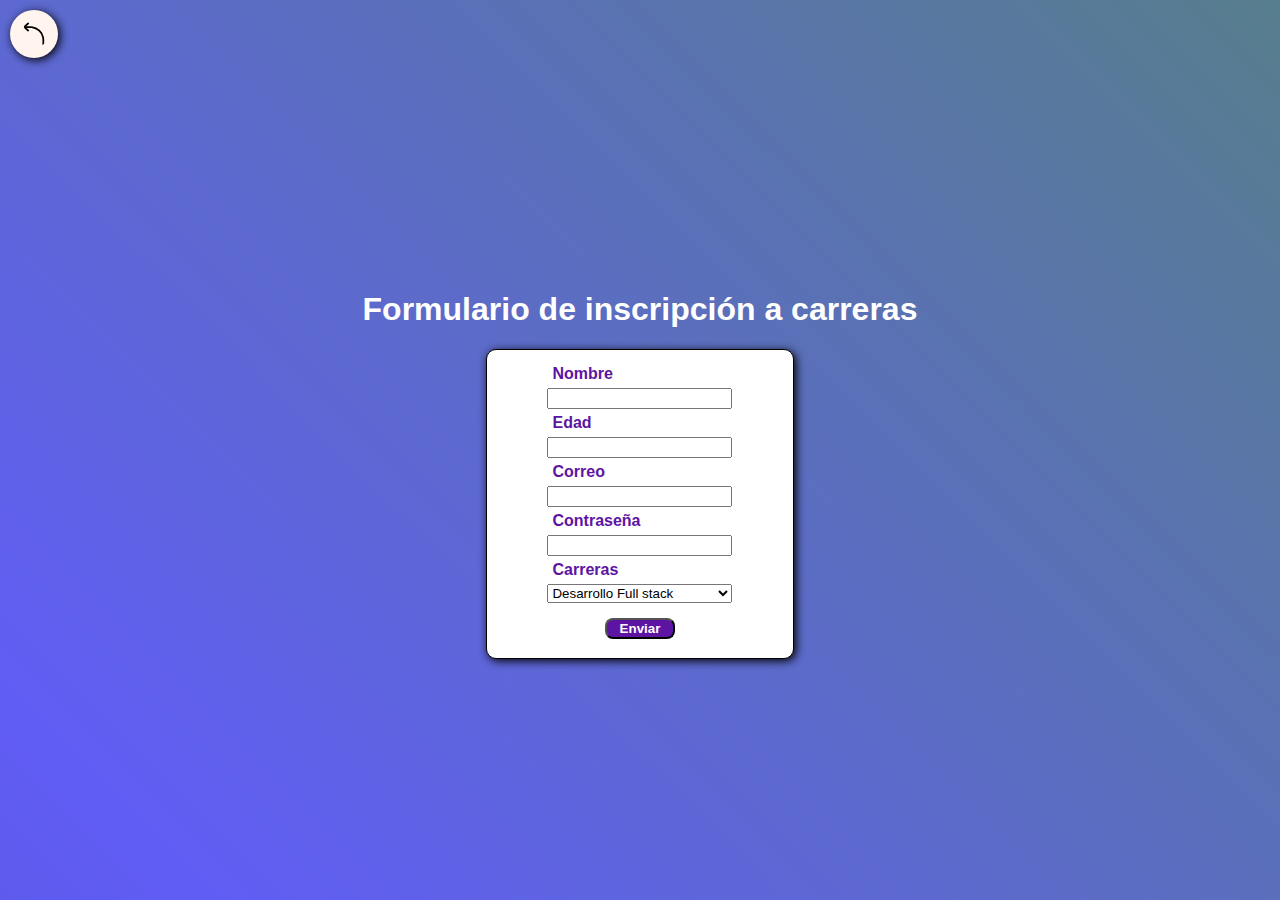
==== pages/inscripcion.html @ c0c810a4 "suba de archivos" ====
<!DOCTYPE html>
<html lang="en">

<head>
    <meta charset="UTF-8">
    <meta name="viewport" content="width=device-width, initial-scale=1.0">
    <title>INSCRIPCION</title>
    <link rel="stylesheet" href="../css/styles.css">
    <link rel="icon" href="../assets/images/its-logo.png" type="image/x-icon">
</head>

<body>


    <a href="../index.html" title="volver a la pagina principal">
        <img src="../assets/icons/arrow.svg" alt="arrow" class="arrow">
    </a>

    <div class="estilos-generales">
        <h1>Formulario de inscripción a carreras</h1>
        <div class="form-container">
            <form id="formulario" action="/submit" method="post">
                <label for="nombre">Nombre </label>
                <input type="text" id="nombre" name="nombre">

                <label for="edad">Edad </label>
                <input type="number" id="edad" name="edad">

                <label for="correo">Correo</label>
                <input type="text" id="correo" name="correo">

                <label for="contraseña">Contraseña</label>
                <input type="password" id="contraseña" name="contraseña">


                <label for="opciones">Carreras </label>
                <select id="opciones" name="opciones"></select>

                <div class="button">
                    <button type="submit">Enviar</button>
                </div>
            </form>
        </div>
    </div>
    <script src="../js/formulario-inscripcion.js"></script>
</body>

</html>
---- css/styles.css ----
:root {
    --fondo-primario: rgb(56, 47, 131);
    --fondo-secundario: rgba(56, 52, 243, 0.795);
    --fondo-terciario: rgba(44, 116, 56, 0.822);
    --fondo-negro: black;
    --texto-blanco: #fff;
    --fondo-blanco: rgb(255, 255, 255);
    --texto-negro: black;
}

body {
    display: flex;
    justify-content: center;
    align-items: center;
    height: 100vh;
    margin: 0;
    width: 100%;
    color: var(--texto-blanco);
    background: linear-gradient(45deg,
            var(--fondo-primario),
            var(--fondo-secundario),
            var(--fondo-terciario),
            var(--fondo-negro));
    background-size: 400% 400%;
    position: relative;
    animation: cambiar-fondo 10s ease-in-out infinite;
}

@keyframes cambiar-fondo {
    0% {
        background-position: 0 50%;
    }

    50% {
        background-position: 100% 50%;
    }

    100% {
        background-position: 0 50%;
    }
}

.contenedor-contenido {
    display: flex;
    justify-content: center;
    align-items: center;
    height: 80%;
    width: 70%;
    background-color: var(--fondo-blanco);
    border-radius: 15px;
    position: relative;
}

.computadora-fondo {
    position: absolute;
    left: 0;
    height: 100%;
    width: 40%;
    filter: blur(0px);
    z-index: 0;
    background-image: url('../assets/images/computadora-fondo.jpg');
    background-position: center;
    border-radius: 10px 0px 0px 10px;
}


/* ncluye tanto el logo como el menú */
.ubicacion-logo-menu {
    display: flex;
    justify-content: space-between;
    align-items: center;
    width: 90%;
    padding: 10px;
    position: absolute;
    top: 0;
    left: 0;
    padding-top: 15px;
}

.menu-container {
    display: flex;
    align-items: center;
}

.lista-menu {
    display: flex;
    flex-direction: row;
    gap: 20px;
    font-family: 'Roboto', sans-serif;
    list-style: none;
    color: var(--texto-blanco);

}

.lista-menu li a {
    text-decoration: none;
    color: rgb(7, 151, 31);
    font-weight: bold;
}

.lista-menu li a:hover {
    color: white;
    background-color: rgb(24, 24, 109);
    border-radius: 25px;
    font-size: 18px;
    padding: 10px;

}

.menu-icon {
    display: none;
    /* para ocultar el ícono del menú por defecto */
}

.img-logo {
    position: relative;
    width: 120px;
    height: 70px;
    margin: 0;
    padding: 20px;
    filter: contrast(3);
}

.informacion-inicial {
    position: absolute;
    left: 0;
    top: 140px;
    width: 400px;
    background-color: rgba(20, 3, 112, 0.87);
    color: var(--texto-blanco);
    margin-left: 50px;
    padding: 20px;
    text-align: left;
    font-family: 'Roboto', sans-serif;
    box-shadow: 5px 5px 15px rgba(0, 0, 0, 0.5);

}

.redes-iconos {
    position: absolute;
    display: flex;
    flex-direction: column;
    right: 0;
    margin-right: 20px;
    gap: 8px;


}

.its-animacion {
    position: absolute;
    bottom: 20px;
    right: 25px;
    font-family: 'Roboto', sans-serif;
    font-size: 20px;
    font-weight: bold;
    animation: flip-scale-up-ver 3s infinite;
    color: var(--texto-negro);
}

/* Animación para .its-animacion */
@keyframes flip-scale-up-ver {
    0% {
        transform: scale(1) rotateY(0);

    }

    50% {
        transform: scale(2.5) rotateY(90deg);
        color: var(--fondo-terciario);
        font-size: 25px;
    }

    100% {
        transform: scale(1) rotateY(180deg);
    }
}

.plus {
    position: absolute;
    right: 20px;
    bottom: 20px;
    background-color: var(--fondo-blanco);
    padding: 10px;
    border-radius: 50%;
    cursor: pointer;
    box-shadow: 2px 2px 10px rgba(0, 0, 0, 1);
}

.plus:hover {
    background-color: var(--fondo-secundario);
    transform: scale(1.1);
    transition: all 0.3s ease-in-out;
}


/*plus sobre mi informacion de desarrollo*/

.container-perfil {
    display: flex;
    flex-direction: column;
    align-items: center;
    justify-content: center;
    background-color: white;
    width: 30%;
    height: 80%;
    border-radius: 30px;
    box-shadow: 2px 2px 10px rgba(0, 0, 0, 1);
    overflow: none;
    padding: 20px;
}


.imagen-perfil {
    display: flex;
    justify-content: center;
    align-items: center;
    margin-top: 30px;
}

.imagen-perfil img {
    width: 100px;
    height: 100px;
    border-radius: 50%;
    box-shadow: 4px 4px 10px rgba(59, 6, 66, 0.856);
}

.perfil {
    font-family: 'Abel', sans-serif;
    color: var(--texto-negro);
    font-weight: bold;
    margin-right: 20px;
    margin-left: 20px;


}

.perfil h2 {
    text-align: center;
    color: rgb(106, 12, 109);
}

.perfil h3 {
    background-color: rgba(137, 26, 211, 0.651);
    text-align: center;
}

/*para volver a la pagina principal*/

.arrow {
    position: absolute;
    top: 10px;
    left: 10px;
    z-index: 1000;
    background-color: seashell;
    border-radius: 50px;
    padding: 10px;
    box-shadow: 2px 2px 10px rgba(0, 0, 0, 1);


}

.arrow:hover {
    background-color: var(--fondo-secundario);
    transform: scale(1.1);
    transition: all 0.3s ease-in-out;
}


/* Iconos */
.material-symbols-outlined {
    font-size: 48px;
    color: var(--texto-negro);
    display: inline-flex;
    margin-left: 50px;
}


/*MEDIAS QUERY - RESPONSIVE*/


@media (max-width: 939px) {
    .menu-container {
        display: none;
        position: absolute;
        top: 50px;
        right: 20px;
        border-radius: 5px;
    }

    .menu-container.active {
        display: flex;
        flex-direction: column;
        gap: 5px;
    }

    .lista-menu {
        display: flex;
        flex-direction: column;
        padding: 0;
        margin: 0;/
    }

    .lista-menu li a:hover {
        color: rgb(0, 0, 0);
        background-color: rgba(138, 23, 23, 0);
        border-radius: 0px;
        font-size: 18px;
        padding: 10px;

    }

    .menu-icon {
        display: block;
        position: absolute;
        top: 10px;
        right: 10px;
        font-size: 24px;
        z-index: 1000;
        /* para que el ícono esté sobre el menú */
    }


    .informacion-inicial {
        margin-top: 50px;
        margin-bottom: 30px;
        width: 60%;
        height: 60%;
        padding: 10px;
        background-color: rgba(13, 13, 100, 0.712);
        border-radius: 8px;
        box-shadow: 0 4px 8px rgba(0, 0, 0, 0.1);
        text-align: center;
    }

    .informacion-inicial h1 {
        font-size: 20px;
    }

    .informacion-inicial h3 {
        font-size: 20px;
        margin-bottom: 15px;
    }

    .informacion-inicial p {
        font-size: 16px;
        line-height: 1.6;
        margin-bottom: 20px;
    }

    .container-perfil {
        width: 50%;

    }

}

/*FORMULARIO DE INSCRIPCION*/
.estilos-generales {
    display: flex;
    flex-direction: column;
    justify-content: center;
    align-items: center;
    font-family: 'Abel', sans-serif;
}

h1 {
    margin-top: 50px;
    text-align: center;
    color: var(--texto-blanco);
    font-family: 'Abel', sans-serif;
}

.form-container {
    display: flex;
    justify-content: center;
    align-items: center;
    align-content: center;
    border: 1px solid black;
    border-radius: 10px;
    background-color: var(--fondo-blanco);
    width: 55%;
    padding-top: 10px;
    padding-bottom: 10px;
    box-shadow: 2px 2px 10px rgb(0, 0, 0);


}

form {
    display: flex;
    flex-direction: column;
    padding-left: 10px;
    padding-right: 10px;
}

label {
    margin: 5px;
    color: rgb(94, 20, 163);
    font-weight: bold;
}

button {
    width: 70px;
    border-radius: 8px;
    margin-top: 15px;
    font-weight: bold;
    background-color: rgb(94, 20, 163);
    color: var(--texto-blanco);
}

.button {
    display: flex;
    justify-content: center;
    margin-bottom: 9px;
}

.container-nosotros {
    background-color: #fff;
}
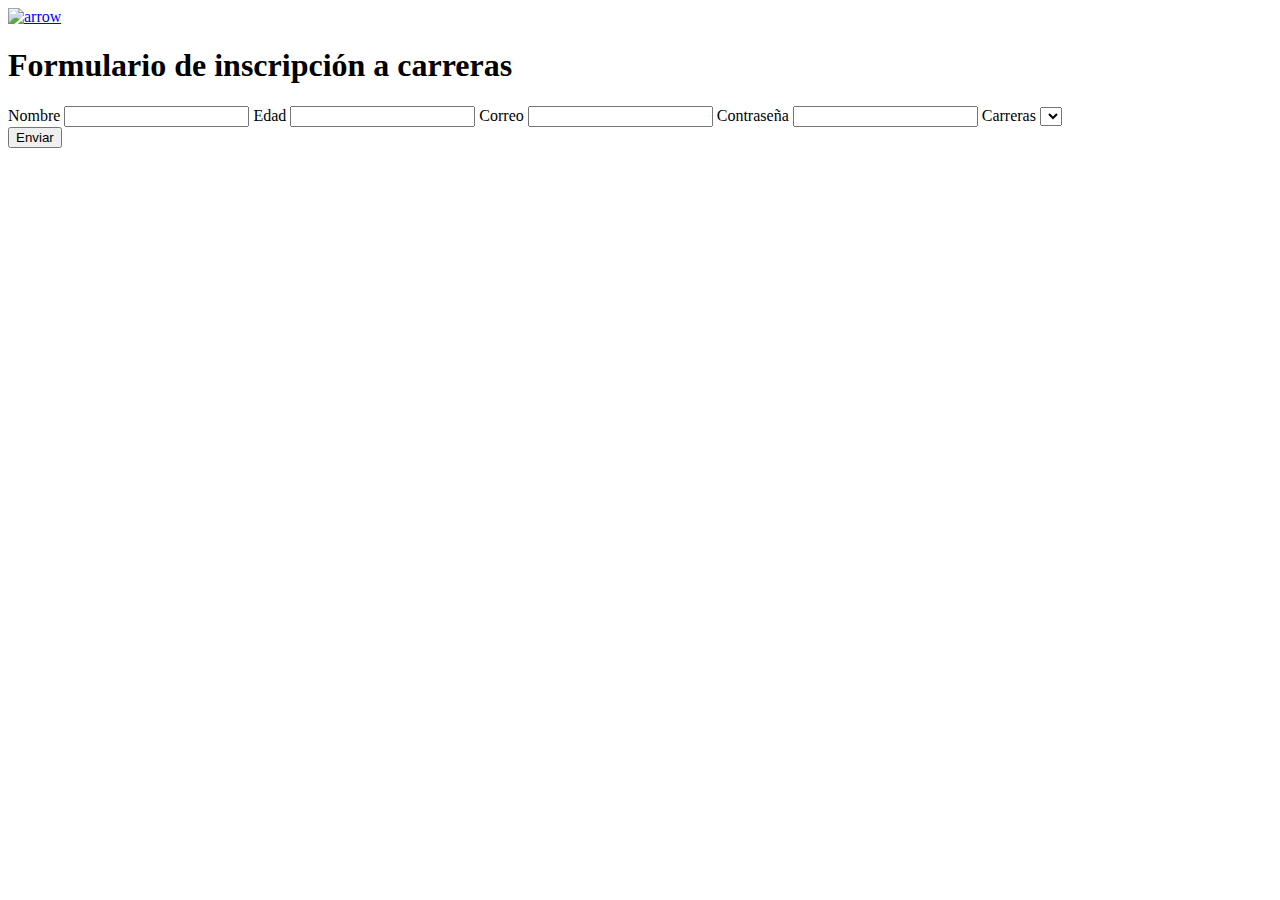
==== commit d0b2f2a6: "inscripcion.html" ====
--- a/pages/inscripcion.html
+++ b/pages/inscripcion.html
@@ -5,15 +5,15 @@
     <meta charset="UTF-8">
     <meta name="viewport" content="width=device-width, initial-scale=1.0">
     <title>INSCRIPCION</title>
-    <link rel="stylesheet" href="../css/styles.css">
-    <link rel="icon" href="../assets/images/its-logo.png" type="image/x-icon">
+    <link rel="stylesheet" href="./css/styles.css">
+    <link rel="icon" href="./assets/images/its-logo.png" type="image/x-icon">
 </head>
 
 <body>
 
 
-    <a href="../index.html" title="volver a la pagina principal">
-        <img src="../assets/icons/arrow.svg" alt="arrow" class="arrow">
+    <a href="./index.html" title="volver a la pagina principal">
+        <img src="./assets/icons/arrow.svg" alt="arrow" class="arrow">
     </a>
 
     <div class="estilos-generales">
@@ -42,7 +42,7 @@
             </form>
         </div>
     </div>
-    <script src="../js/formulario-inscripcion.js"></script>
+    <script src="./js/formulario-inscripcion.js"></script>
 </body>
 
-</html>+</html>
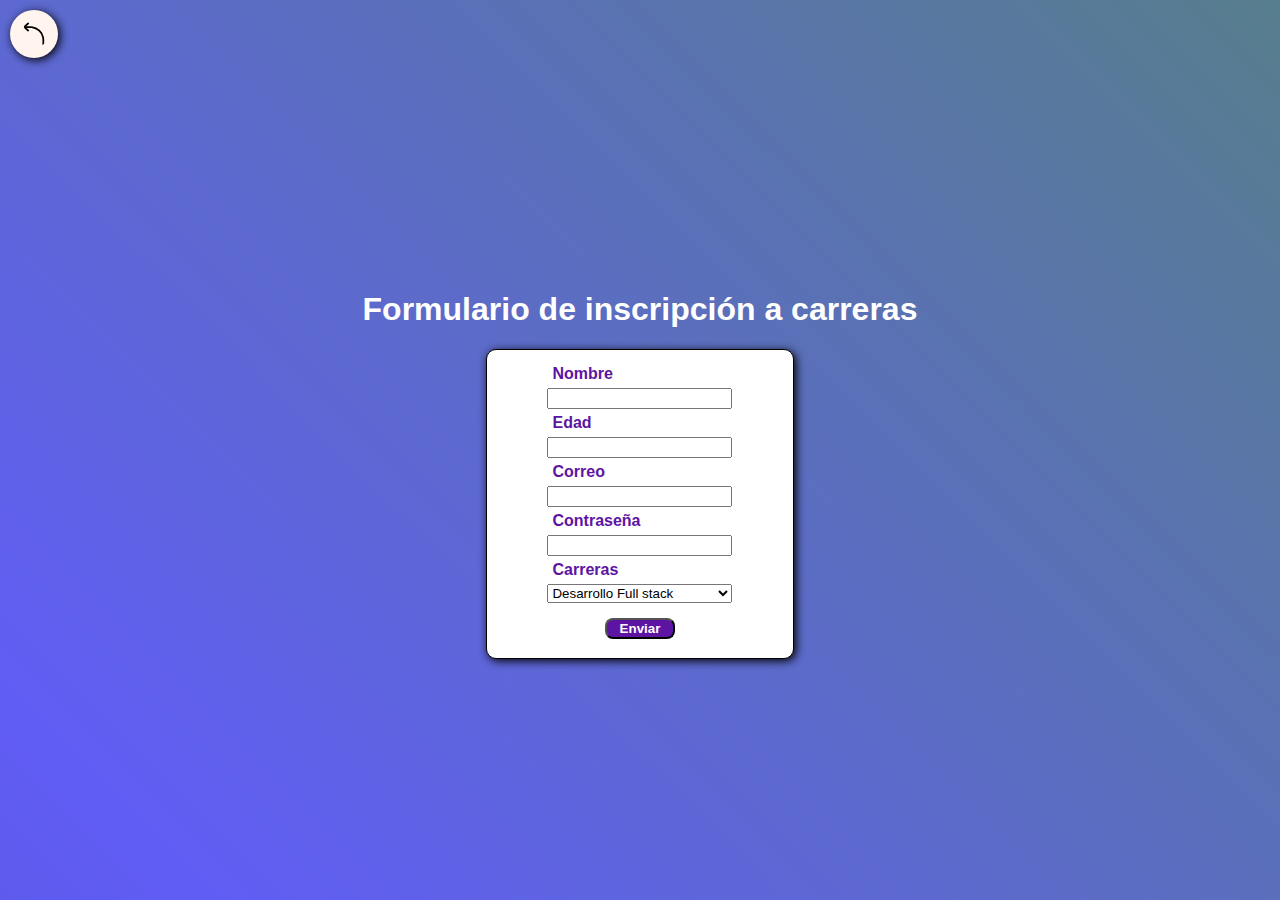
==== commit b99722f6: "inscripcion.html" ====
--- a/pages/inscripcion.html
+++ b/pages/inscripcion.html
@@ -5,15 +5,15 @@
     <meta charset="UTF-8">
     <meta name="viewport" content="width=device-width, initial-scale=1.0">
     <title>INSCRIPCION</title>
-    <link rel="stylesheet" href="./css/styles.css">
-    <link rel="icon" href="./assets/images/its-logo.png" type="image/x-icon">
+    <link rel="stylesheet" href="../css/styles.css">
+    <link rel="icon" href="../assets/images/its-logo.png" type="image/x-icon">
 </head>
 
 <body>
 
 
-    <a href="./index.html" title="volver a la pagina principal">
-        <img src="./assets/icons/arrow.svg" alt="arrow" class="arrow">
+    <a href="../index.html" title="volver a la pagina principal">
+        <img src="../assets/icons/arrow.svg" alt="arrow" class="arrow">
     </a>
 
     <div class="estilos-generales">
@@ -42,7 +42,7 @@
             </form>
         </div>
     </div>
-    <script src="./js/formulario-inscripcion.js"></script>
+    <script src="../js/formulario-inscripcion.js"></script>
 </body>
 
 </html>
--- a/css/styles.css
+++ b/css/styles.css
@@ -0,0 +1,420 @@
+:root {
+    --fondo-primario: rgb(56, 47, 131);
+    --fondo-secundario: rgba(56, 52, 243, 0.795);
+    --fondo-terciario: rgba(44, 116, 56, 0.822);
+    --fondo-negro: black;
+    --texto-blanco: #fff;
+    --fondo-blanco: rgb(255, 255, 255);
+    --texto-negro: black;
+}
+
+body {
+    display: flex;
+    justify-content: center;
+    align-items: center;
+    height: 100vh;
+    margin: 0;
+    width: 100%;
+    color: var(--texto-blanco);
+    background: linear-gradient(45deg,
+            var(--fondo-primario),
+            var(--fondo-secundario),
+            var(--fondo-terciario),
+            var(--fondo-negro));
+    background-size: 400% 400%;
+    position: relative;
+    animation: cambiar-fondo 10s ease-in-out infinite;
+}
+
+@keyframes cambiar-fondo {
+    0% {
+        background-position: 0 50%;
+    }
+
+    50% {
+        background-position: 100% 50%;
+    }
+
+    100% {
+        background-position: 0 50%;
+    }
+}
+
+.contenedor-contenido {
+    display: flex;
+    justify-content: center;
+    align-items: center;
+    height: 80%;
+    width: 70%;
+    background-color: var(--fondo-blanco);
+    border-radius: 15px;
+    position: relative;
+}
+
+.computadora-fondo {
+    position: absolute;
+    left: 0;
+    height: 100%;
+    width: 40%;
+    filter: blur(0px);
+    z-index: 0;
+    background-image: url('../assets/images/computadora-fondo.jpg');
+    background-position: center;
+    border-radius: 10px 0px 0px 10px;
+}
+
+
+/* ncluye tanto el logo como el menú */
+.ubicacion-logo-menu {
+    display: flex;
+    justify-content: space-between;
+    align-items: center;
+    width: 90%;
+    padding: 10px;
+    position: absolute;
+    top: 0;
+    left: 0;
+    padding-top: 15px;
+}
+
+.menu-container {
+    display: flex;
+    align-items: center;
+}
+
+.lista-menu {
+    display: flex;
+    flex-direction: row;
+    gap: 20px;
+    font-family: 'Roboto', sans-serif;
+    list-style: none;
+    color: var(--texto-blanco);
+
+}
+
+.lista-menu li a {
+    text-decoration: none;
+    color: rgb(7, 151, 31);
+    font-weight: bold;
+}
+
+.lista-menu li a:hover {
+    color: white;
+    background-color: rgb(24, 24, 109);
+    border-radius: 25px;
+    font-size: 18px;
+    padding: 10px;
+
+}
+
+.menu-icon {
+    display: none;
+    /* para ocultar el ícono del menú por defecto */
+}
+
+.img-logo {
+    position: relative;
+    width: 120px;
+    height: 70px;
+    margin: 0;
+    padding: 20px;
+    filter: contrast(3);
+}
+
+.informacion-inicial {
+    position: absolute;
+    left: 0;
+    top: 140px;
+    width: 400px;
+    background-color: rgba(20, 3, 112, 0.87);
+    color: var(--texto-blanco);
+    margin-left: 50px;
+    padding: 20px;
+    text-align: left;
+    font-family: 'Roboto', sans-serif;
+    box-shadow: 5px 5px 15px rgba(0, 0, 0, 0.5);
+
+}
+
+.redes-iconos {
+    position: absolute;
+    display: flex;
+    flex-direction: column;
+    right: 0;
+    margin-right: 20px;
+    gap: 8px;
+
+
+}
+
+.its-animacion {
+    position: absolute;
+    bottom: 20px;
+    right: 25px;
+    font-family: 'Roboto', sans-serif;
+    font-size: 20px;
+    font-weight: bold;
+    animation: flip-scale-up-ver 3s infinite;
+    color: var(--texto-negro);
+}
+
+/* Animación para .its-animacion */
+@keyframes flip-scale-up-ver {
+    0% {
+        transform: scale(1) rotateY(0);
+
+    }
+
+    50% {
+        transform: scale(2.5) rotateY(90deg);
+        color: var(--fondo-terciario);
+        font-size: 25px;
+    }
+
+    100% {
+        transform: scale(1) rotateY(180deg);
+    }
+}
+
+.plus {
+    position: absolute;
+    right: 20px;
+    bottom: 20px;
+    background-color: var(--fondo-blanco);
+    padding: 10px;
+    border-radius: 50%;
+    cursor: pointer;
+    box-shadow: 2px 2px 10px rgba(0, 0, 0, 1);
+}
+
+.plus:hover {
+    background-color: var(--fondo-secundario);
+    transform: scale(1.1);
+    transition: all 0.3s ease-in-out;
+}
+
+
+/*plus sobre mi informacion de desarrollo*/
+
+.container-perfil {
+    display: flex;
+    flex-direction: column;
+    align-items: center;
+    justify-content: center;
+    background-color: white;
+    width: 30%;
+    height: 80%;
+    border-radius: 30px;
+    box-shadow: 2px 2px 10px rgba(0, 0, 0, 1);
+    overflow: none;
+    padding: 20px;
+}
+
+
+.imagen-perfil {
+    display: flex;
+    justify-content: center;
+    align-items: center;
+    margin-top: 30px;
+}
+
+.imagen-perfil img {
+    width: 100px;
+    height: 100px;
+    border-radius: 50%;
+    box-shadow: 4px 4px 10px rgba(59, 6, 66, 0.856);
+}
+
+.perfil {
+    font-family: 'Abel', sans-serif;
+    color: var(--texto-negro);
+    font-weight: bold;
+    margin-right: 20px;
+    margin-left: 20px;
+
+
+}
+
+.perfil h2 {
+    text-align: center;
+    color: rgb(106, 12, 109);
+}
+
+.perfil h3 {
+    background-color: rgba(137, 26, 211, 0.651);
+    text-align: center;
+}
+
+/*para volver a la pagina principal*/
+
+.arrow {
+    position: absolute;
+    top: 10px;
+    left: 10px;
+    z-index: 1000;
+    background-color: seashell;
+    border-radius: 50px;
+    padding: 10px;
+    box-shadow: 2px 2px 10px rgba(0, 0, 0, 1);
+
+
+}
+
+.arrow:hover {
+    background-color: var(--fondo-secundario);
+    transform: scale(1.1);
+    transition: all 0.3s ease-in-out;
+}
+
+
+/* Iconos */
+.material-symbols-outlined {
+    font-size: 48px;
+    color: var(--texto-negro);
+    display: inline-flex;
+    margin-left: 50px;
+}
+
+
+/*MEDIAS QUERY - RESPONSIVE*/
+
+
+@media (max-width: 939px) {
+    .menu-container {
+        display: none;
+        position: absolute;
+        top: 50px;
+        right: 20px;
+        border-radius: 5px;
+    }
+
+    .menu-container.active {
+        display: flex;
+        flex-direction: column;
+        gap: 5px;
+    }
+
+    .lista-menu {
+        display: flex;
+        flex-direction: column;
+        padding: 0;
+        margin: 0;/
+    }
+
+    .lista-menu li a:hover {
+        color: rgb(0, 0, 0);
+        background-color: rgba(138, 23, 23, 0);
+        border-radius: 0px;
+        font-size: 18px;
+        padding: 10px;
+
+    }
+
+    .menu-icon {
+        display: block;
+        position: absolute;
+        top: 10px;
+        right: 10px;
+        font-size: 24px;
+        z-index: 1000;
+        /* para que el ícono esté sobre el menú */
+    }
+
+
+    .informacion-inicial {
+        margin-top: 50px;
+        margin-bottom: 30px;
+        width: 60%;
+        height: 60%;
+        padding: 10px;
+        background-color: rgba(13, 13, 100, 0.712);
+        border-radius: 8px;
+        box-shadow: 0 4px 8px rgba(0, 0, 0, 0.1);
+        text-align: center;
+    }
+
+    .informacion-inicial h1 {
+        font-size: 20px;
+    }
+
+    .informacion-inicial h3 {
+        font-size: 20px;
+        margin-bottom: 15px;
+    }
+
+    .informacion-inicial p {
+        font-size: 16px;
+        line-height: 1.6;
+        margin-bottom: 20px;
+    }
+
+    .container-perfil {
+        width: 50%;
+
+    }
+
+}
+
+/*FORMULARIO DE INSCRIPCION*/
+.estilos-generales {
+    display: flex;
+    flex-direction: column;
+    justify-content: center;
+    align-items: center;
+    font-family: 'Abel', sans-serif;
+}
+
+h1 {
+    margin-top: 50px;
+    text-align: center;
+    color: var(--texto-blanco);
+    font-family: 'Abel', sans-serif;
+}
+
+.form-container {
+    display: flex;
+    justify-content: center;
+    align-items: center;
+    align-content: center;
+    border: 1px solid black;
+    border-radius: 10px;
+    background-color: var(--fondo-blanco);
+    width: 55%;
+    padding-top: 10px;
+    padding-bottom: 10px;
+    box-shadow: 2px 2px 10px rgb(0, 0, 0);
+
+
+}
+
+form {
+    display: flex;
+    flex-direction: column;
+    padding-left: 10px;
+    padding-right: 10px;
+}
+
+label {
+    margin: 5px;
+    color: rgb(94, 20, 163);
+    font-weight: bold;
+}
+
+button {
+    width: 70px;
+    border-radius: 8px;
+    margin-top: 15px;
+    font-weight: bold;
+    background-color: rgb(94, 20, 163);
+    color: var(--texto-blanco);
+}
+
+.button {
+    display: flex;
+    justify-content: center;
+    margin-bottom: 9px;
+}
+
+.container-nosotros {
+    background-color: #fff;
+}